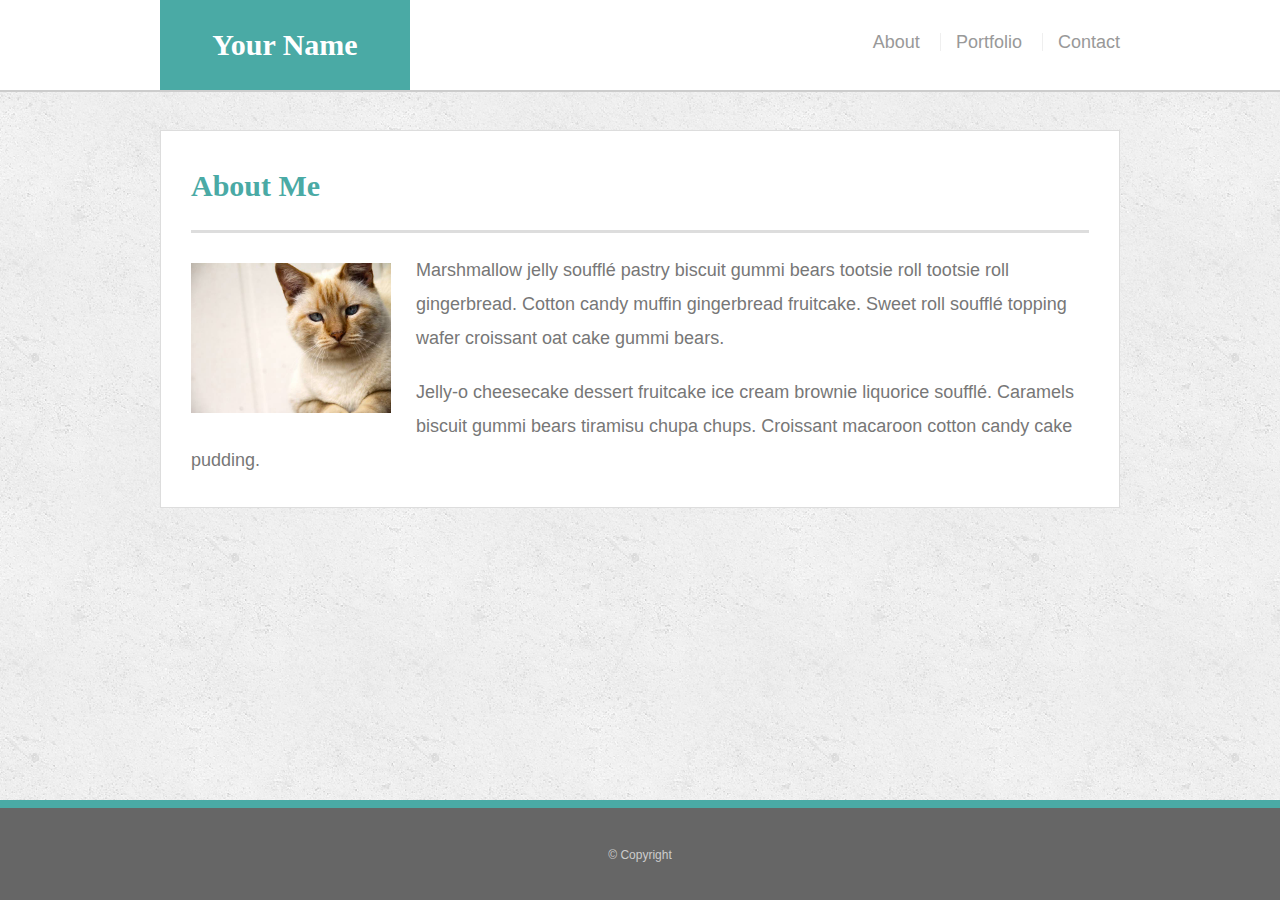
==== index.html @ 4d163396 "First Commit of Work" ====
<!doctype html>
<html lang="en-us">
<head>
  <meta charset="UTF-8">
  <meta name="viewport" content="width=device-width, initial-scale=1.0">
  <title>About | Coley Willadsen</title>
  <link rel="stylesheet" type="text/css" href="assets/css/reset.css">
  <link rel="stylesheet" type="text/css" href="assets/css/style.css">
</head>
<body>

<div class="wrapper">

  <header id="masthead">
    <div class="container">
      <a href="index.html" id="logo">Your Name</a>
      <nav>
        <ul>
          <li><a href="index.html">About</a></li>
          <li><a href="portfolio.html">Portfolio</a></li>
          <li><a href="contact.html">Contact</a></li>
        </ul>
      </nav>
    </div>
  </header>

  <main class="container">
    <section class="main-section">
      <h1>About Me</h1>

      <img src="assets/images/cat.jpg" class="auth-image" alt="placeholder">

      <p>Marshmallow jelly souffl&eacute; pastry biscuit gummi bears tootsie roll tootsie roll gingerbread. Cotton candy muffin gingerbread fruitcake. Sweet roll souffl&eacute; topping wafer croissant oat cake gummi&nbsp;bears.</p>

      <p>Jelly-o cheesecake dessert fruitcake ice cream brownie liquorice souffl&eacute;. Caramels biscuit gummi bears tiramisu chupa chups. Croissant macaroon cotton candy cake pudding.</p>

    </section>

  </main>
  <div class="push"></div>
</div>

  <footer>
    <div class="container">
      &copy; Copyright
    </div>
  </footer>
</body>
</html>
---- assets/css/style.css ----
body {
  font-family: Arial, "Helvetica Neue", Helvetica, sans-serif;

  /* Typography */
  font-size: 18px;
  line-height: 34px;
  color: #777;

  /* Visual */
  background: url("../images/concrete_seamless.png");
}

* {
  /* Box-model */
  box-sizing: border-box;

  /* Positioning */
  margin: 0;
}

html,
body {
  height: 100%;
}

/* general */

.wrapper {
  height: auto !important;
  height: 100%;

  /* Box-model */
  min-height: 100%;

  /* Positioning */
  margin: 0 auto -100px;
}

.container {
  /* Box-model */
  width: 100%;
  max-width: 960px;

  /* Positioning */
  margin: 0 auto;
  clear: both;
}

h1,
h2,
h3,
p {
  margin-bottom: 20px;
}

p:last-child {
  margin-bottom: 0;
}

h1,
h2,
h3 {
  /* Typography */
  font-family: Georgia, Times, "Times New Roman", serif;
  font-weight: 700;
  color: #4aaaa5;
}

h1 {
  /* Box-model */
  padding-bottom: 20px;

  /* Typography */
  font-size: 30px;
  line-height: 49px;

  /* Visual */
  border-bottom: 3px solid #ddd;
}

h2,
h3 {
  font-size: 22px;
}

/* header */

#masthead {
  position: fixed;
  z-index: 99;

  /* Box-model */
  width: 100%;

  /* Positioning */
  margin: 0 0 30px;
  overflow: auto;

  /* Typography */
  color: #fff;
  background: #fff;

  /* Visual */
  border-bottom: 2px solid #ccc;
}

#logo {
  float: left;

  /* Box-model */
  width: 250px;
  height: 90px;

  /* Typography */
  font-family: Georgia, Times, "Times New Roman", serif;
  font-size: 30px;
  font-weight: 700;
  line-height: 90px;
  color: #fff;
  text-align: center;
  text-decoration: none;

  /* Visual */
  background: #4aaaa5;
}

nav {
  /* Box-model */
  float: right;

  /* Positioning */
  margin-top: 25px;
}

nav li {
  display: inline-block;

  /* Box-model */
  padding-left: 15px;

  /* Positioning */
  margin-left: 15px;

  /* Typography */
  line-height: 18px;

  /* Visual */
  border-left: 1px solid #efefef;
}

nav a {
  /* Typography */
  color: #999;
  text-decoration: none;
}

nav a:hover {
  color: #666;
}

nav li:first-child {
  /* Box-model */
  padding-left: 0;

  /* Positioning */
  margin-left: 0;

  /* Visual */
  border-left: 0 none;
}

/* footer */

footer,
.push {
  height: 100px;
}

footer {
  /* Box-model */
  padding: 30px 0;

  /* Positioning */
  clear: both;
  font-size: 12px;

  /* Typography */
  color: #ccc;
  text-align: center;

  /* Visual */
  background: #666;
  border-top: 8px solid #4aaaa5;
}

/* main */

main {
  padding-top: 130px;
}

.main-section {
  float: left;
  width: 100%;

  /* Box-model */
  padding: 30px;

  /* Positioning */
  margin: 0 0 40px;
  background: #fff;

  /* Visual */
  border: 1px solid #ddd;
}

/* portfolio page */

.work {
  /* Positioning */
  position: relative;
  float: left;

  /* Box-model */
  width: 274px;
  margin: 20px 0 25px;
  overflow: auto;
}

.work:nth-child(even) {
  margin-right: 40px;
}

.work img {
  /* Box-model */
  width: 100%;

  /* Visual */
  border: 0 none;

  /* Misc */
  opacity: 0.8;
}

.work h3 {
  /* Positioning */
  position: absolute;
  bottom: 20px;
  width: 100%;

  /* Box-model */
  padding: 15px;
  margin-bottom: 0;
  font-weight: 300;
  line-height: 30px;

  /* Typography */

  color: #fff;
  text-align: center;
  background: #4aaaa5;

  /* Visual */
  border-bottom: 0;
}

.auth-image {
  float: left;

  /* Box-model */
  width: 200px;
  height: auto;
  margin-top: 10px;

  /* Positioning */
  margin-right: 25px;
}

/* contact page */

#contact-form ul {
  margin-bottom: 20px;
}

#contact-form li {
  margin-bottom: 10px;
}

label,
input[type=text],
input[type=email],
textarea {
  /* Box-model */
  display: block;
  width: 100%;
}

input[type=text],
input[type=email],
textarea {
  /* Box-model */
  height: 35px;
  padding: 0 10px;

  /* Typography */
  font-size: 14px;

  /* Visual */
  border: 1px solid #ddd;
}

textarea {
  height: 200px;
}

input[type=submit] {
  /* Box-model */
  padding: 10px 30px;
  font-size: 18px;

  /* Typography */
  color: #fff;

  /* Misc */
  cursor: pointer;
  background: #4aaaa5;

  /* Visual */
  border: 0 none;
}

@media screen and (max-width: 980px) {
  

  .container {
    /* Box-model */
    width: 100%;
    padding: 20px;
  }

  #main-content {
    width: 100%;
  }

}

/* Additional Screen Sizes */

/* Width at 768px and below */
@media screen and (max-width: 768px) {
 

  .container {
    /* Box-model */
    width: 100%;
    padding: 20px;
  }

  #main-content,
  #masthead {
    width: 100%;
  }

}

/* Width at 640px and below */
@media screen and (max-width: 640px) {
 

  .container {
    /* Box-model */
    width: 100%;
    padding: 20px;
  }

  #main-content,
  #masthead {
    width: 100%;
  }

  #masthead {
    position: static;
  }

}
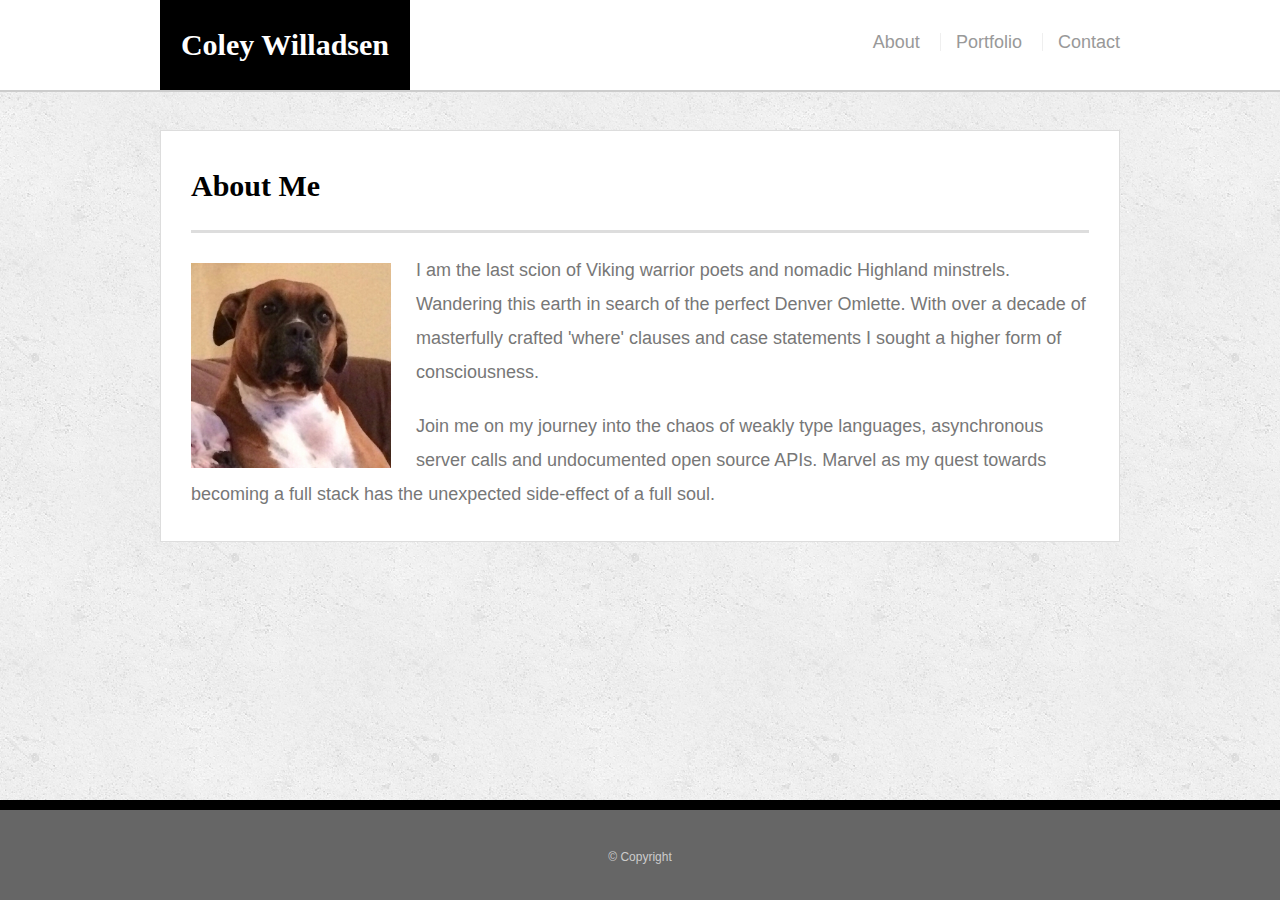
==== commit e9c15bdb: "changes for portfilio homework assignment" ====
--- a/index.html
+++ b/index.html
@@ -13,7 +13,7 @@
 
   <header id="masthead">
     <div class="container">
-      <a href="index.html" id="logo">Your Name</a>
+      <a href="index.html" id="logo">Coley Willadsen</a>
       <nav>
         <ul>
           <li><a href="index.html">About</a></li>
@@ -30,9 +30,9 @@
 
       <img src="assets/images/cat.jpg" class="auth-image" alt="placeholder">
 
-      <p>Marshmallow jelly souffl&eacute; pastry biscuit gummi bears tootsie roll tootsie roll gingerbread. Cotton candy muffin gingerbread fruitcake. Sweet roll souffl&eacute; topping wafer croissant oat cake gummi&nbsp;bears.</p>
+      <p>I am the last scion of Viking warrior poets and nomadic Highland minstrels. Wandering this earth in search of the perfect Denver Omlette. With over a decade of masterfully crafted 'where' clauses and case statements I sought a higher form of consciousness.</p>
 
-      <p>Jelly-o cheesecake dessert fruitcake ice cream brownie liquorice souffl&eacute;. Caramels biscuit gummi bears tiramisu chupa chups. Croissant macaroon cotton candy cake pudding.</p>
+      <p>Join me on my journey into the chaos of weakly type languages, asynchronous server calls and undocumented open source APIs. Marvel as my quest towards becoming a full stack has the unexpected side-effect of a full soul.</p>
 
     </section>
 
--- a/assets/css/style.css
+++ b/assets/css/style.css
@@ -63,7 +63,7 @@
   /* Typography */
   font-family: Georgia, Times, "Times New Roman", serif;
   font-weight: 700;
-  color: #4aaaa5;
+  color:black;
 }
 
 h1 {
@@ -121,7 +121,7 @@
   text-decoration: none;
 
   /* Visual */
-  background: #4aaaa5;
+  background:black;
 }
 
 nav {
@@ -190,7 +190,7 @@
 
   /* Visual */
   background: #666;
-  border-top: 8px solid #4aaaa5;
+  border-top: 10px solid black;
 }
 
 /* main */
@@ -258,7 +258,7 @@
 
   color: #fff;
   text-align: center;
-  background: #4aaaa5;
+  background: black;
 
   /* Visual */
   border-bottom: 0;
@@ -323,7 +323,7 @@
 
   /* Misc */
   cursor: pointer;
-  background: #4aaaa5;
+  background:black;
 
   /* Visual */
   border: 0 none;
